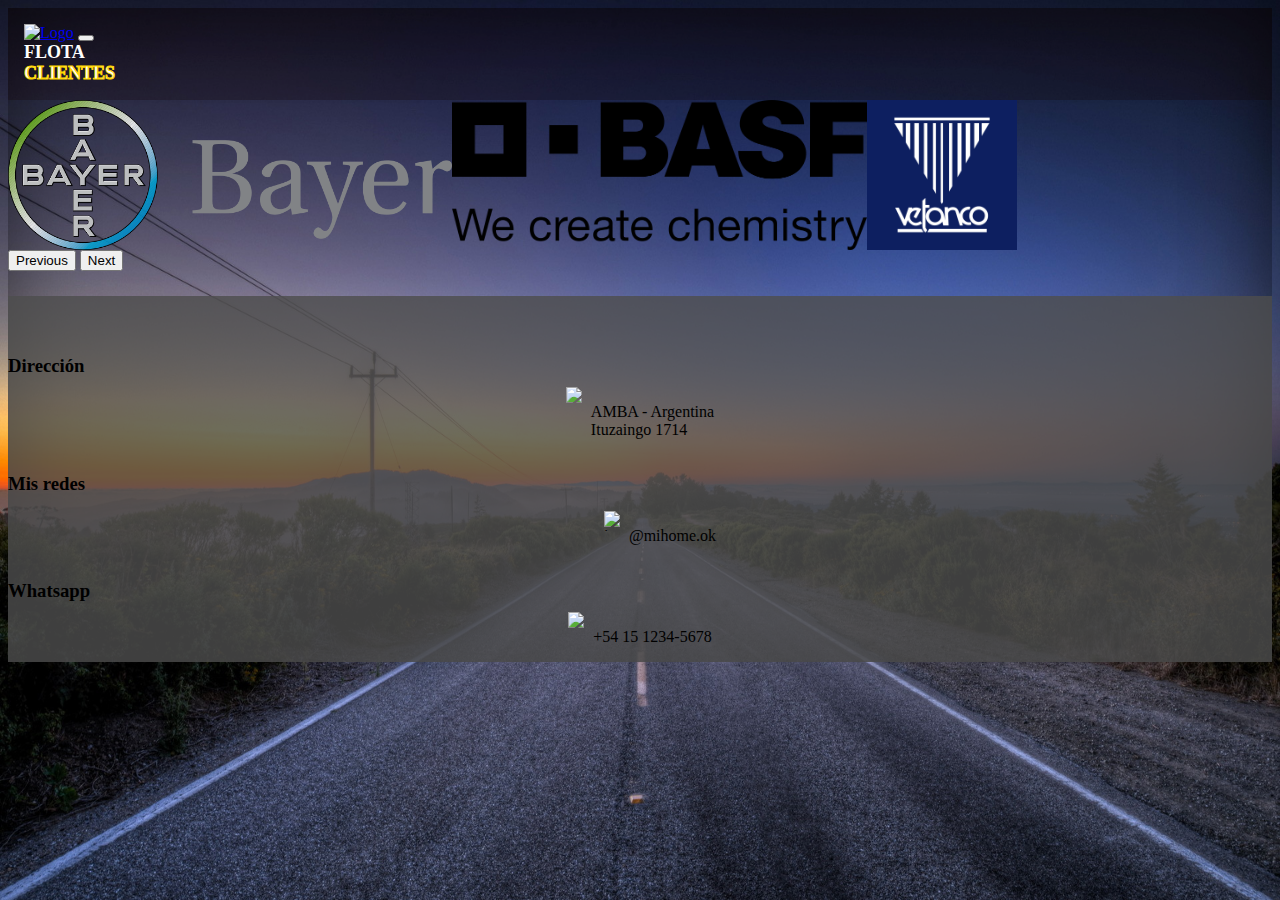
==== Pages/clientes.html @ 4f11936a "segundo commit" ====
<!DOCTYPE html>
<html lang="en">

<head>
    <meta charset="utf-8">
    <meta name="viewport" content="width=device-width, initial-scale=1">
    <title>Bootstrap</title>
    <link href="https://cdn.jsdelivr.net/npm/bootstrap@5.2.0/dist/css/bootstrap.min.css" rel="stylesheet"
        integrity="sha384-gH2yIJqKdNHPEq0n4Mqa/HGKIhSkIHeL5AyhkYV8i59U5AR6csBvApHHNl/vI1Bx" crossorigin="anonymous">
    <link rel="stylesheet" href="../css/style.css">
</head>

<body background="../Img/fondo.jpg" class="fondo">
    <header>
        <nav class="navbar navbar-expand-lg color-navbar">
            <div class="container-fluid">
                <a class="navbar-brand" href="../index.html"><img class=logo src="../img/Logo.png" alt="Logo"></a>
                <button class="navbar-toggler" type="button" data-bs-toggle="collapse"
                    data-bs-target="#navbarNavAltMarkup" aria-controls="navbarNavAltMarkup" aria-expanded="false"
                    aria-label="Toggle navigation">
                    <span class="navbar-toggler-icon"></span>
                </button>
                <div class="collapse navbar-collapse" id="navbarNavAltMarkup">
                    <div class="navbar-nav">
                        <a class="nav-link" aria-current="page" href="./flota.html">FLOTA</a>
                        <a class="nav-link activo" href="./clientes.html">CLIENTES</a>
                    </div>
                </div>
            </div>
        </nav>
    </header>
    <main class="clientes">
        <div id="carouselExampleInterval" class="carousel slide" data-bs-ride="carousel">
            <div class="carousel-inner">
                <div class="carousel-item active" data-bs-interval="3000">
                    <img src="../Img/Bayer_Logo.svg.png" class="d-block w-50" alt="...">
                </div>
                <div class="carousel-item" data-bs-interval="3000">
                    <img src="../Img/BASF-Logo_bw.svg.png" class="d-block w-50" alt="...">
                </div>
                <div class="carousel-item" data-bs-interval="3000">
                    <img src="../Img/logo-vetanco.png" class="d-block w-25" alt="...">
                </div>
            </div>
            <button class="carousel-control-prev" type="button" data-bs-target="#carouselExampleInterval"
                data-bs-slide="prev">
                <span class="carousel-control-prev-icon" aria-hidden="true"></span>
                <span class="visually-hidden">Previous</span>
            </button>
            <button class="carousel-control-next" type="button" data-bs-target="#carouselExampleInterval"
                data-bs-slide="next">
                <span class="carousel-control-next-icon" aria-hidden="true"></span>
                <span class="visually-hidden">Next</span>
            </button>
        </div>
    </main>
    <footer class="text-center footer-style">
        <div class="container">
            <div class="row">
                <div class="col-md-4 footer-col direccion">
                    <h3>Dirección</h3>
                    <div class="foot u">
                        <img class="instagram" src="../img/maps.png" alt="map">
                        <p>
                            AMBA - Argentina <br />
                            Ituzaingo 1714
                        </p>
                    </div>
                </div>
                <div class="col-md-4 footer-col redes">
                    <h3>Mis redes</h3>
                    <ul class="list-inline">
                        <div class="foot i">
                            <img class="instagram" src="../img/instagram.png" alt="instagram">
                            <p>@mihome.ok</p>
                        </div>
                    </ul>
                </div>
                <div class="col-md-4 footer-col whatsapp">
                    <h3>Whatsapp</h3>
                    <div class="foot w">
                        <img class="instagram" src="../img/whatsapp.png" alt="wsp">
                        <p>+54 15 1234-5678</p>
                    </div>
                </div>
            </div>
        </div>

    </footer>

    <script src="https://cdn.jsdelivr.net/npm/bootstrap@5.2.0/dist/js/bootstrap.bundle.min.js"
        integrity="sha384-A3rJD856KowSb7dwlZdYEkO39Gagi7vIsF0jrRAoQmDKKtQBHUuLZ9AsSv4jD4Xa"
        crossorigin="anonymous"></script>

</body>


</html>
---- css/style.css ----
.nav-link {
    display: block;
    padding: var(--bs-nav-link-padding-y) var(--bs-nav-link-padding-x);
    font-size: var(--bs-nav-link-font-size);
    font-weight: var(--bs-nav-link-font-weight);
    color: rgb(255 255 255);
    text-decoration: none;
    transition: 3s;
   
}

.navbar-nav a:hover {
    -webkit-text-stroke: 1px gold;
    font-size: 25px;
    transform: rotateX(360deg);
    transform: translate(-5px, -6px);

}

.fondo{
    box-shadow: inset 0 0 5rem rgb(0 0 0 / 50%);
    background-size: 100% 1000px;
    background-attachment: fixed;
}



.logo{
    transition: 10s;

}

.logo:hover {
    transform: rotateZ(360deg)
}

.navbar{
    padding: 1rem;

}


.presentacion{
    display: flex;
    justify-content: center;
    min-height: 73vh;
    padding: 70px;


}

.carta {
    display: flex;
    align-items: center;
    background-color: rgb(255, 255, 255);
}

.mapa {
    width: 47%;
    padding: 10px;
}

.texto {
    width: 53%;
    padding: 10px;
}

.rounded-start{
    height: 60vh;
}

.row {
    justify-content: space-evenly;
    width: 100%;
    padding-top: 25px;

}

.card{
    background-color: rgba(110, 127, 163, 0.377);
    margin: 25px;
    height: 30vh;

}

.carousel{
    width: 250vh;

}

.carousel-inner{
    display: flex;
}

.clientes{
    display: flex;
    justify-content: center;
}

.carousel-item img{
    height: 150px;
    width: px;
    display: flex;
}


.card-title{
    display: flex;
    justify-content: center;
    background-color: rgba(183, 204, 218, 0.096);
    padding: 10px;
}

.card-text{
    padding: 10px;
    background-color: rgba(183, 204, 218, 0.096);
}


.collapse{
    flex-direction: row-reverse;
    font-size: large;
    font-weight: bold;
}

.logo{
    width: 90px;
}

.color-navbar{
    background-color: transparent;
    background-color: #11020245;
}

.card-img-top{
    padding-top: 10px;
}

.navbar a.activo {
    -webkit-text-stroke: 1px gold;
}



.footer-style {
    padding-top: 15px;
    background-color: rgba(77, 77, 77, 0.815);
    margin-top: 25px;

}

footer h3 {
    margin-bottom: 10px;
    font-weight: 800;
}
footer .footer-above {
  padding-top: 50px;
  background-color: rgba(82, 82, 82, 0.815);
}
footer .footer-col {
  margin-bottom: 10px;
}
footer .footer-below {
  padding: 25px 0;
  background-color: rgba(88, 88, 88, 0.815);
}

.direccion{
    color: rgb(0, 0, 0);
    transition: 4s;
}


.direccion:hover{
    color: white;
    transition: 4s;
}

.redes{
    color: rgb(0, 0, 0);
    transition: 4s;
}

.redes:hover{
    color: white;
    transition: 4s;
}

.whatsapp{
    color: rgb(0, 0, 0);
    transition: 4s;
    
}

.whatsapp:hover{
    color: white;
    transition: 4s;
}

.instagram{
    width: 20px;
    height: 20px;
    margin-right: 5px;
}

.foot{
   display: flex;
   justify-content: center;
}

.w{
    transition: 3s;
}

.w:hover{
    color: white;
    -webkit-transform: scale(1.5);
    transform: translateY(12px) scale(1.5)

}

.i{
    transition: 3s;
}

.i:hover{
    color: white;
    -webkit-transform: scale(1.5);
    transform: translateY(12px) scale(1.5)
}

.u{
    transition: 3s;
}

.u:hover{
    color: white;
    -webkit-transform: scale(1.5);
    transform: translateY(12px) scale(1.5)
}
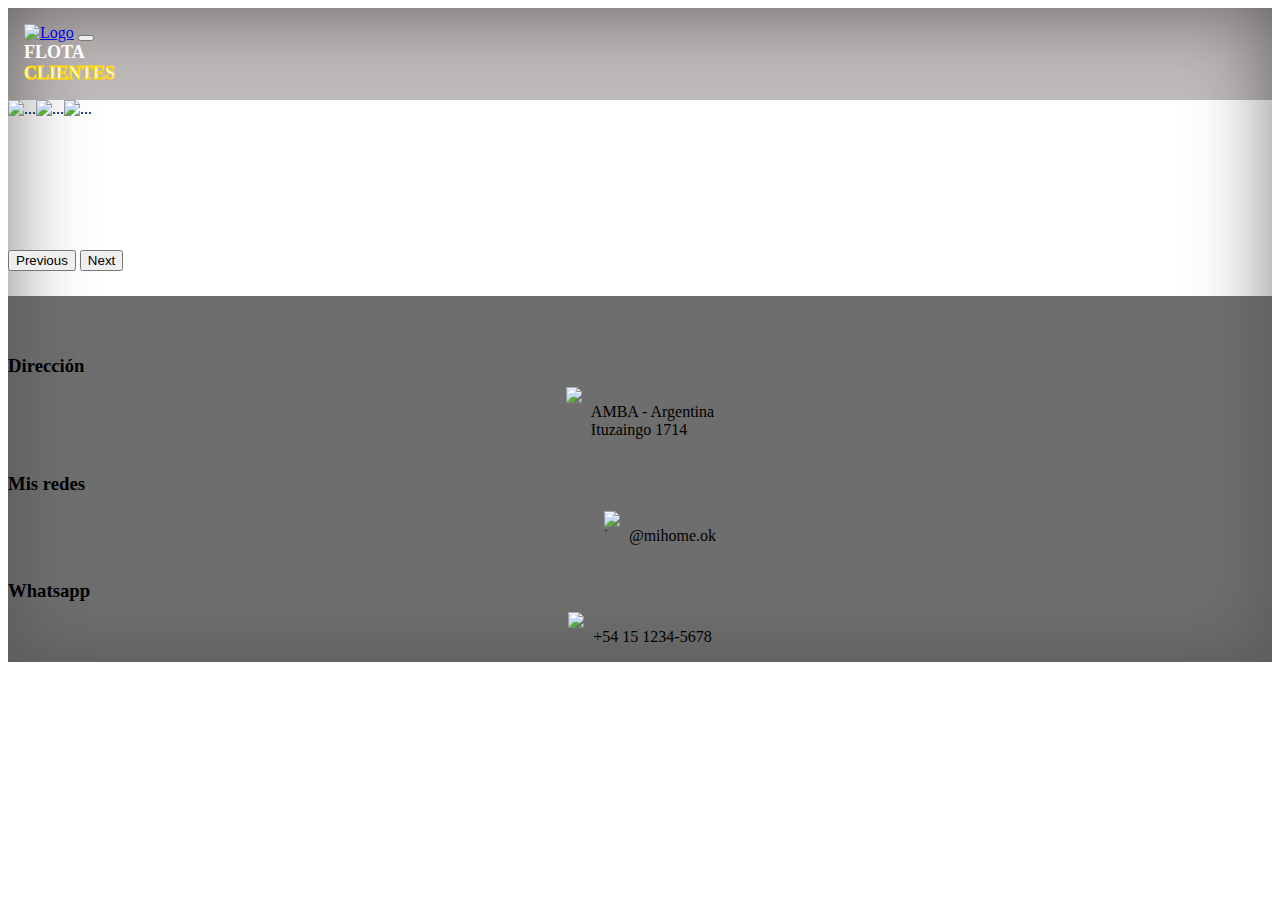
==== commit f3bd98a4: "arreglo" ====
--- a/Pages/clientes.html
+++ b/Pages/clientes.html
@@ -4,13 +4,13 @@
 <head>
     <meta charset="utf-8">
     <meta name="viewport" content="width=device-width, initial-scale=1">
-    <title>Bootstrap</title>
+    <title>Clientes</title>
     <link href="https://cdn.jsdelivr.net/npm/bootstrap@5.2.0/dist/css/bootstrap.min.css" rel="stylesheet"
         integrity="sha384-gH2yIJqKdNHPEq0n4Mqa/HGKIhSkIHeL5AyhkYV8i59U5AR6csBvApHHNl/vI1Bx" crossorigin="anonymous">
     <link rel="stylesheet" href="../css/style.css">
 </head>
 
-<body background="../Img/fondo.jpg" class="fondo">
+<body background="../img/fondo.jpg" class="fondo">
     <header>
         <nav class="navbar navbar-expand-lg color-navbar">
             <div class="container-fluid">
@@ -33,13 +33,13 @@
         <div id="carouselExampleInterval" class="carousel slide" data-bs-ride="carousel">
             <div class="carousel-inner">
                 <div class="carousel-item active" data-bs-interval="3000">
-                    <img src="../Img/Bayer_Logo.svg.png" class="d-block w-50" alt="...">
+                    <img src="../img/Bayer_Logo.svg.png" class="d-block w-50" alt="...">
                 </div>
                 <div class="carousel-item" data-bs-interval="3000">
-                    <img src="../Img/BASF-Logo_bw.svg.png" class="d-block w-50" alt="...">
+                    <img src="../img/BASF-Logo_bw.svg.png" class="d-block w-50" alt="...">
                 </div>
                 <div class="carousel-item" data-bs-interval="3000">
-                    <img src="../Img/logo-vetanco.png" class="d-block w-25" alt="...">
+                    <img src="../img/logo-vetanco.png" class="d-block w-25" alt="...">
                 </div>
             </div>
             <button class="carousel-control-prev" type="button" data-bs-target="#carouselExampleInterval"
